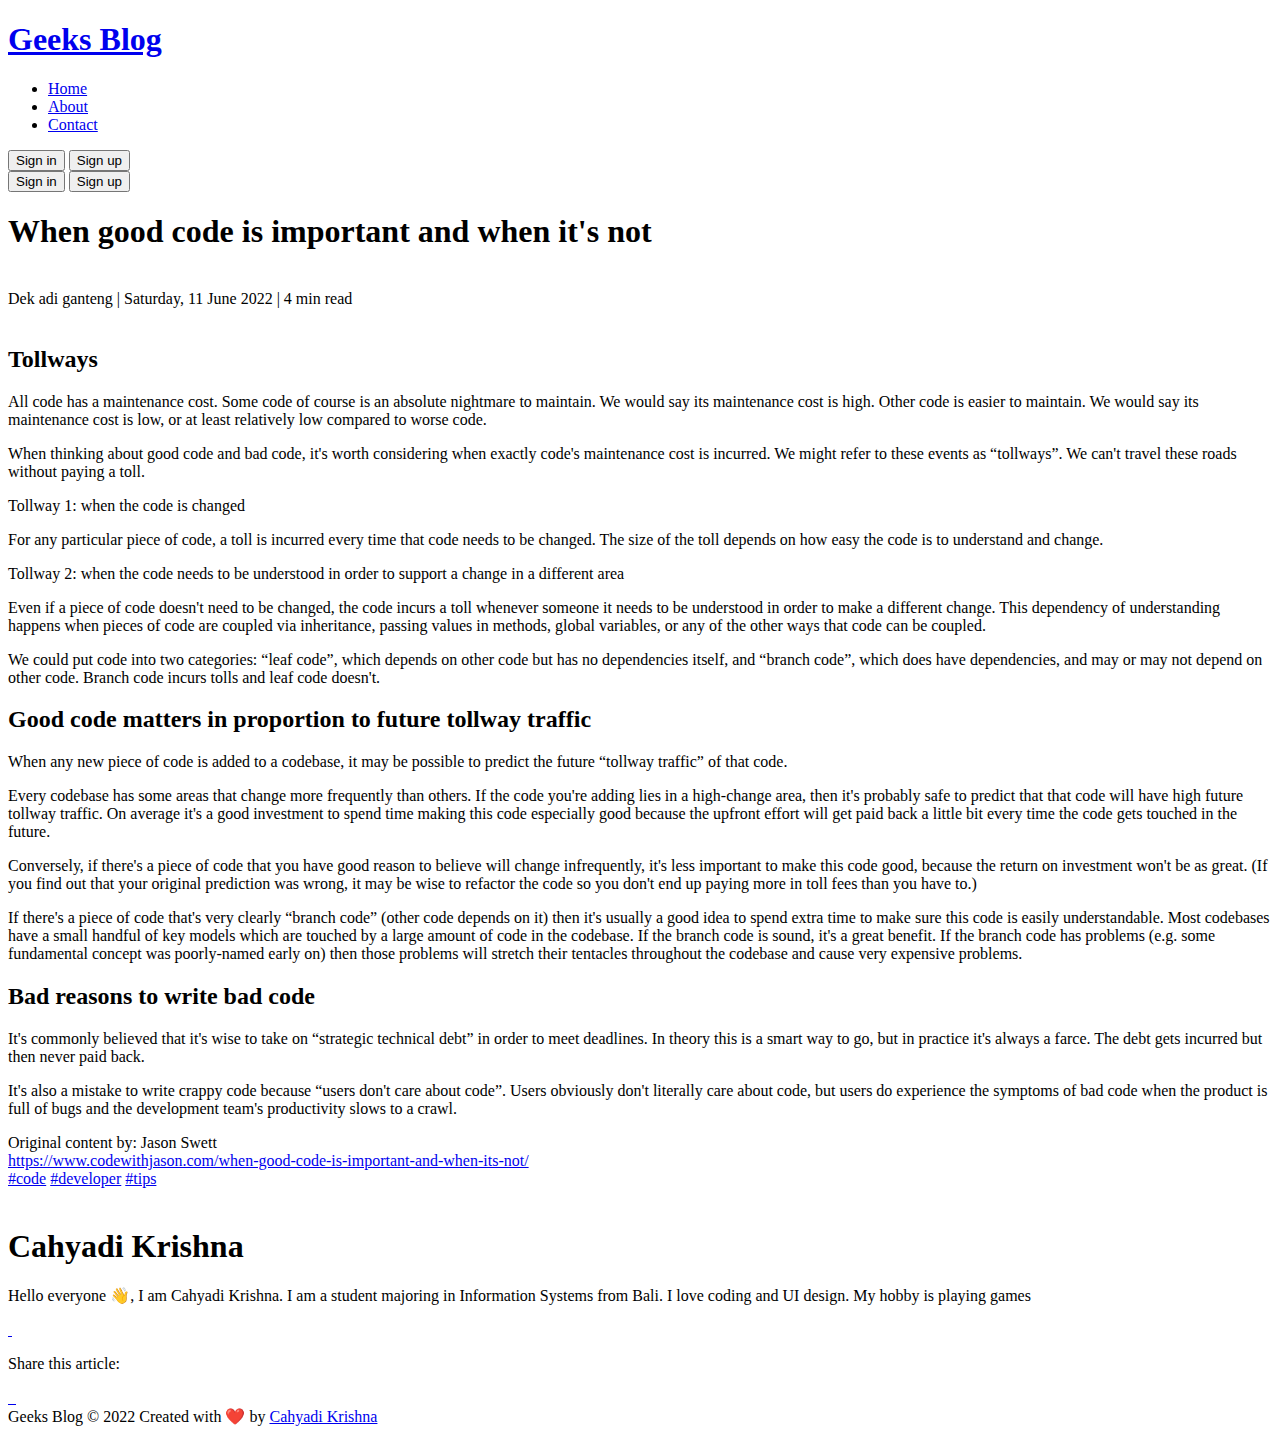
==== blog-detail.html @ fc0130e3 "update" ====
<!DOCTYPE html>
<html lang="en">
  <head>
    <meta charset="UTF-8" />
    <meta http-equiv="X-UA-Compatible" content="IE=edge" />
    <meta name="viewport" content="width=device-width, initial-scale=1.0" />
    <link rel="icon" href="./assets/icons/gb-favicon.png" />
    <link rel="stylesheet" href="./assets/css/main.css" />
    <title>Geeks Blog. | See things you may dont know</title>
  </head>
  <body>
    <header>
      <div class="header-container">
        <a class="logo" href="index.html"><h1>Geeks Blog</h1></a>

        <nav>
          <ul>
            <li><a href="index.html">Home</a></li>
            <li><a href="#">About</a></li>
            <li><a href="#">Contact</a></li>
          </ul>

          <button class="sign-in-btn mobile-btn mobile">Sign in</button>
          <button class="sign-up-btn mobile-btn mobile">Sign up</button>
        </nav>

        <div class="right-menu">
          <button class="sign-in-btn">Sign in</button>
          <button class="sign-up-btn">Sign up</button>
        </div>

        <div class="mobile-menu" id="mobileMenu">
          <div class="menu-button">
            <span></span>
            <span></span>
            <span></span>
          </div>
        </div>
      </div>
    </header>

    <main>
      <div class="blog-container">
        <div class="blog-content">
          <div class="blog-article">
            <div class="post-info">
              <div class="post-title">
                <h1>When good code is important and when it's not</h1>
              </div>

              <div class="post-writer">
                <div class="writer-img">
                  <img src="https://i.pinimg.com/736x/2f/dc/0e/2fdc0ef6cc8752c1f8a359c075ad3c5d.jpg" alt="" />
                </div>
                <span>Dek adi ganteng</span>
                |
                <span>Saturday, 11 June 2022</span>
                |
                <span>4 min read</span>
              </div>
            </div>

            <div class="post-content">
              <div class="post-img">
                <img src="./assets/images/img-article1.jpg" alt="" />
              </div>

              <article class="post-text">
                <h2>Tollways</h2>
                <p>
                  All code has a maintenance cost. Some code of course is an
                  absolute nightmare to maintain. We would say its maintenance
                  cost is high. Other code is easier to maintain. We would say
                  its maintenance cost is low, or at least relatively low
                  compared to worse code.
                </p>
                <p>
                  When thinking about good code and bad code, it's worth
                  considering when exactly code's maintenance cost is incurred.
                  We might refer to these events as “tollways”. We can't travel
                  these roads without paying a toll.
                </p>
                <p>Tollway 1: when the code is changed</p>
                <p>
                  For any particular piece of code, a toll is incurred every
                  time that code needs to be changed. The size of the toll
                  depends on how easy the code is to understand and change.
                </p>
                <p>
                  Tollway 2: when the code needs to be understood in order to
                  support a change in a different area
                </p>
                <p>
                  Even if a piece of code doesn't need to be changed, the code
                  incurs a toll whenever someone it needs to be understood in
                  order to make a different change. This dependency of
                  understanding happens when pieces of code are coupled via
                  inheritance, passing values in methods, global variables, or
                  any of the other ways that code can be coupled.
                </p>
                <p>
                  We could put code into two categories: “leaf code”, which
                  depends on other code but has no dependencies itself, and
                  “branch code”, which does have dependencies, and may or may
                  not depend on other code. Branch code incurs tolls and leaf
                  code doesn't.
                </p>
                <h2>
                  Good code matters in proportion to future tollway traffic
                </h2>
                <p>
                  When any new piece of code is added to a codebase, it may be
                  possible to predict the future “tollway traffic” of that code.
                </p>
                <p>
                  Every codebase has some areas that change more frequently than
                  others. If the code you're adding lies in a high-change area,
                  then it's probably safe to predict that that code will have
                  high future tollway traffic. On average it's a good investment
                  to spend time making this code especially good because the
                  upfront effort will get paid back a little bit every time the
                  code gets touched in the future.
                </p>
                <p>
                  Conversely, if there's a piece of code that you have good
                  reason to believe will change infrequently, it's less
                  important to make this code good, because the return on
                  investment won't be as great. (If you find out that your
                  original prediction was wrong, it may be wise to refactor the
                  code so you don't end up paying more in toll fees than you
                  have to.)
                </p>
                <p>
                  If there's a piece of code that's very clearly “branch code”
                  (other code depends on it) then it's usually a good idea to
                  spend extra time to make sure this code is easily
                  understandable. Most codebases have a small handful of key
                  models which are touched by a large amount of code in the
                  codebase. If the branch code is sound, it's a great benefit.
                  If the branch code has problems (e.g. some fundamental concept
                  was poorly-named early on) then those problems will stretch
                  their tentacles throughout the codebase and cause very
                  expensive problems.
                </p>
                <h2>Bad reasons to write bad code</h2>
                <p>
                  It's commonly believed that it's wise to take on “strategic
                  technical debt” in order to meet deadlines. In theory this is
                  a smart way to go, but in practice it's always a farce. The
                  debt gets incurred but then never paid back.
                </p>
                <p>
                  It's also a mistake to write crappy code because “users don't
                  care about code”. Users obviously don't literally care about
                  code, but users do experience the symptoms of bad code when
                  the product is full of bugs and the development team's
                  productivity slows to a crawl.
                </p>

                <span class="article-reference">
                  Original content by: Jason Swett
                </span>
                <br />
                <a
                  class="link-reference"
                  target="_blank"
                  href="https://www.codewithjason.com/when-good-code-is-important-and-when-its-not/"
                >
                  https://www.codewithjason.com/when-good-code-is-important-and-when-its-not/
                </a>
              </article>

              <div class="post-tags">
                <a href="#">#code</a>
                <a href="#">#developer</a>
                <a href="#">#tips</a>
              </div>

              <aside class="writer-profile">
                <div class="profile-img">
                  <img src="./assets/images/writer-img.jpg" alt="" />
                </div>

                <div class="profile-info">
                  <h1>Cahyadi Krishna</h1>
                  <p>
                    Hello everyone 👋, I am Cahyadi Krishna. I am a student
                    majoring in Information Systems from Bali. I love coding and
                    UI design. My hobby is playing games
                  </p>
                  <div class="profile-socmed">
                    <a
                      target="_blank"
                      href="https://www.instagram.com/humanit__"
                    >
                      <img src="./assets/icons/icon-instagram.svg" alt="" />
                    </a>

                    <a target="_blank" href="https://github.com/cahyadikrishna">
                      <img src="./assets/icons/icon-github.svg" alt="" />
                    </a>
                  </div>
                </div>
              </aside>
            </div>
          </div>

          <aside class="post-socmed">
            <p class="share-title">Share this article:</p>
            <div class="share-icon">
              <a
                target="_blank"
                href="https://www.instagram.com/humanit__/?hl=id"
              >
                <img src="./assets/icons/icon-instagram.svg" alt="" />
              </a>
              <a target="_blank" href="https://twitter.com/">
                <img src="./assets/icons/icon-twitter.svg" alt="" />
              </a>
              <a target="_blank" href="https://www.facebook.com/">
                <img src="./assets/icons/icon-facebook.svg" alt="" />
              </a>
            </div>
          </aside>
        </div>
      </div>
    </main>

    <footer>
      <div class="footer-text">
        Geeks Blog &copy 2022 Created with ❤️ by
        <a target="_blank" href="https://github.com/cahyadikrishna">
          Cahyadi Krishna
        </a>
      </div>
    </footer>

    <script src="./assets/js/menu-toggle.js"></script>
  </body>
</html>
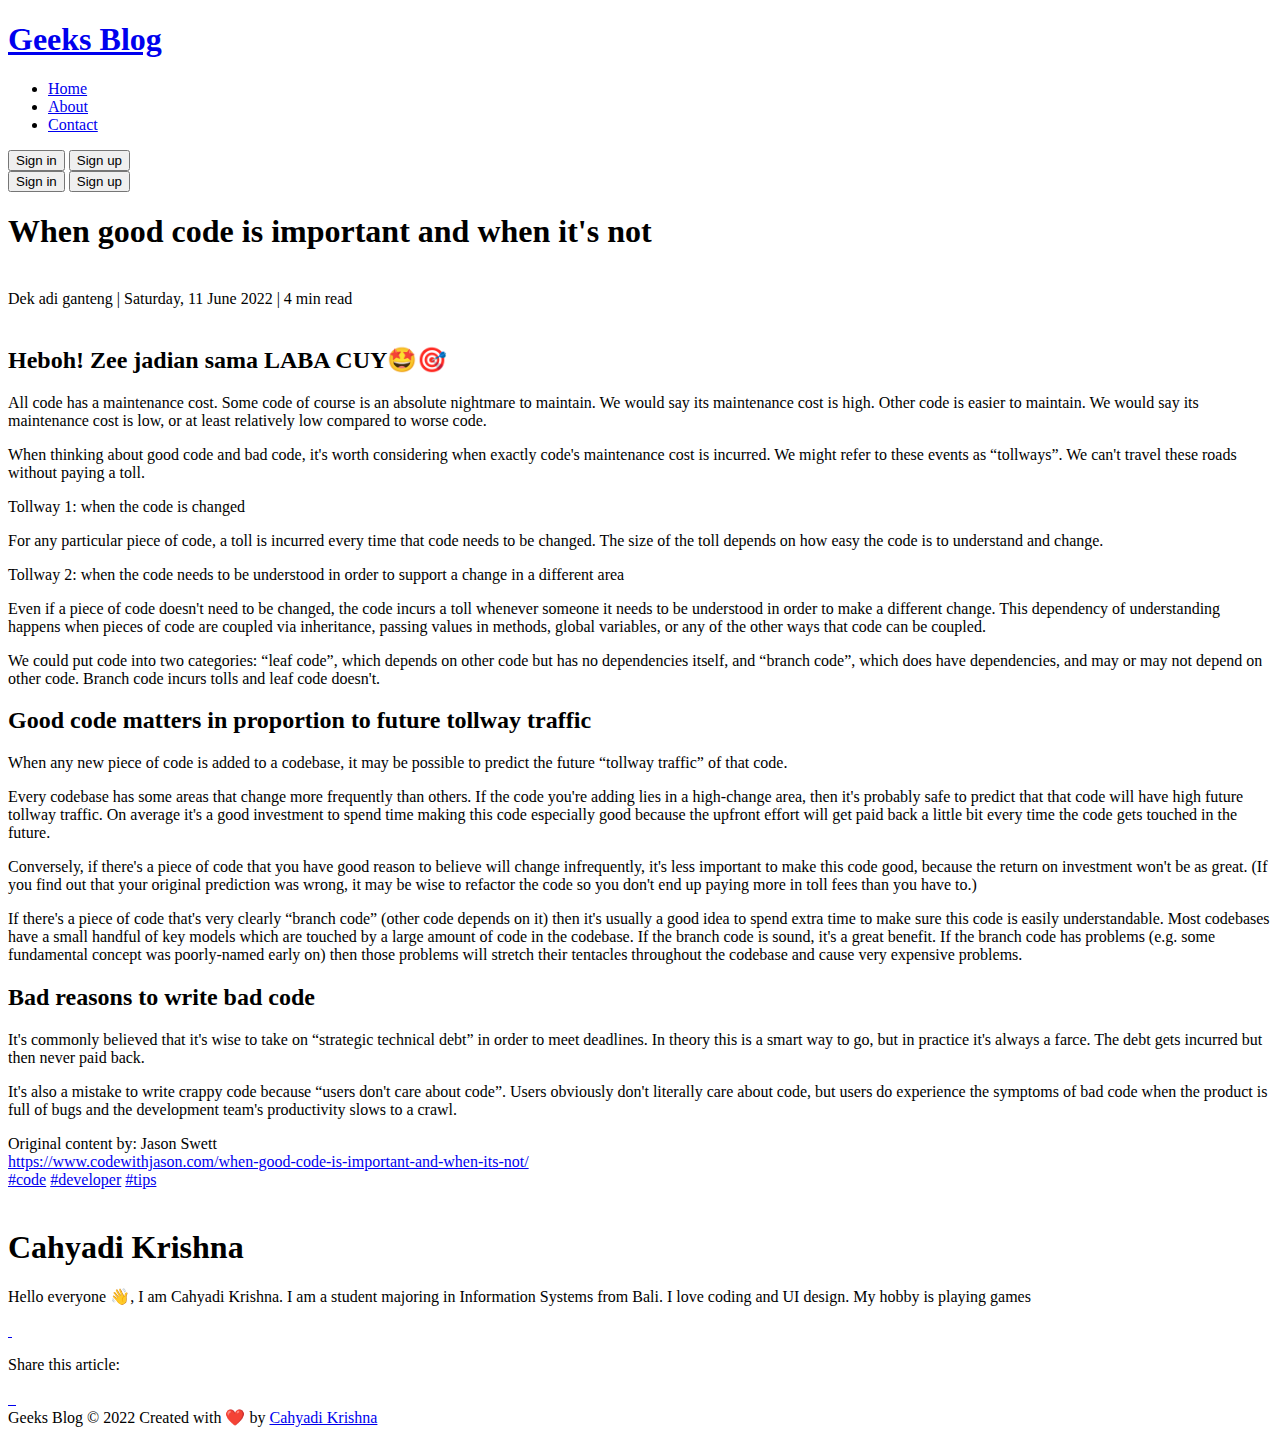
==== commit 23799fa0: "update" ====
--- a/blog-detail.html
+++ b/blog-detail.html
@@ -62,11 +62,11 @@
 
             <div class="post-content">
               <div class="post-img">
-                <img src="./assets/images/img-article1.jpg" alt="" />
+                <img src="https://i.pinimg.com/736x/2f/dc/0e/2fdc0ef6cc8752c1f8a359c075ad3c5d.jpg" alt="" />
               </div>
 
               <article class="post-text">
-                <h2>Tollways</h2>
+                <h2>Heboh! Zee jadian sama LABA CUY🤩🎯</h2>
                 <p>
                   All code has a maintenance cost. Some code of course is an
                   absolute nightmare to maintain. We would say its maintenance
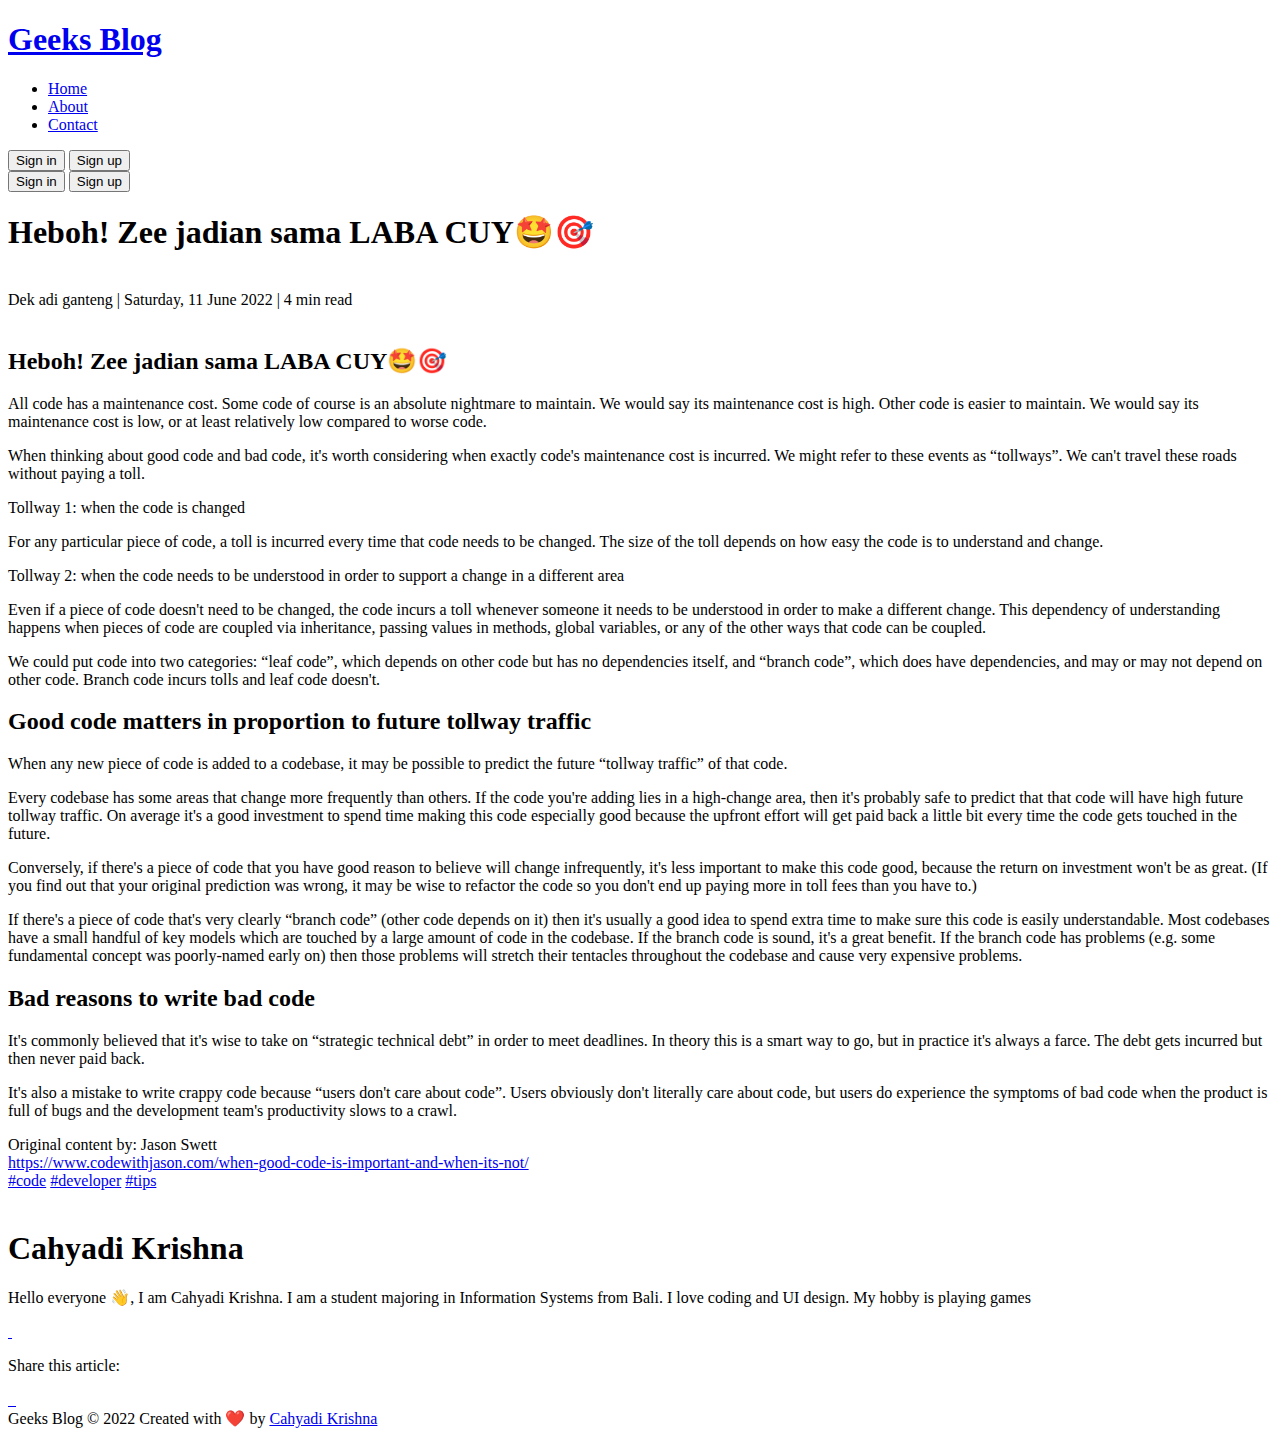
==== commit f7cf94bc: "update" ====
--- a/blog-detail.html
+++ b/blog-detail.html
@@ -45,7 +45,7 @@
           <div class="blog-article">
             <div class="post-info">
               <div class="post-title">
-                <h1>When good code is important and when it's not</h1>
+                <h1>Heboh! Zee jadian sama LABA CUY🤩🎯</h1>
               </div>
 
               <div class="post-writer">
